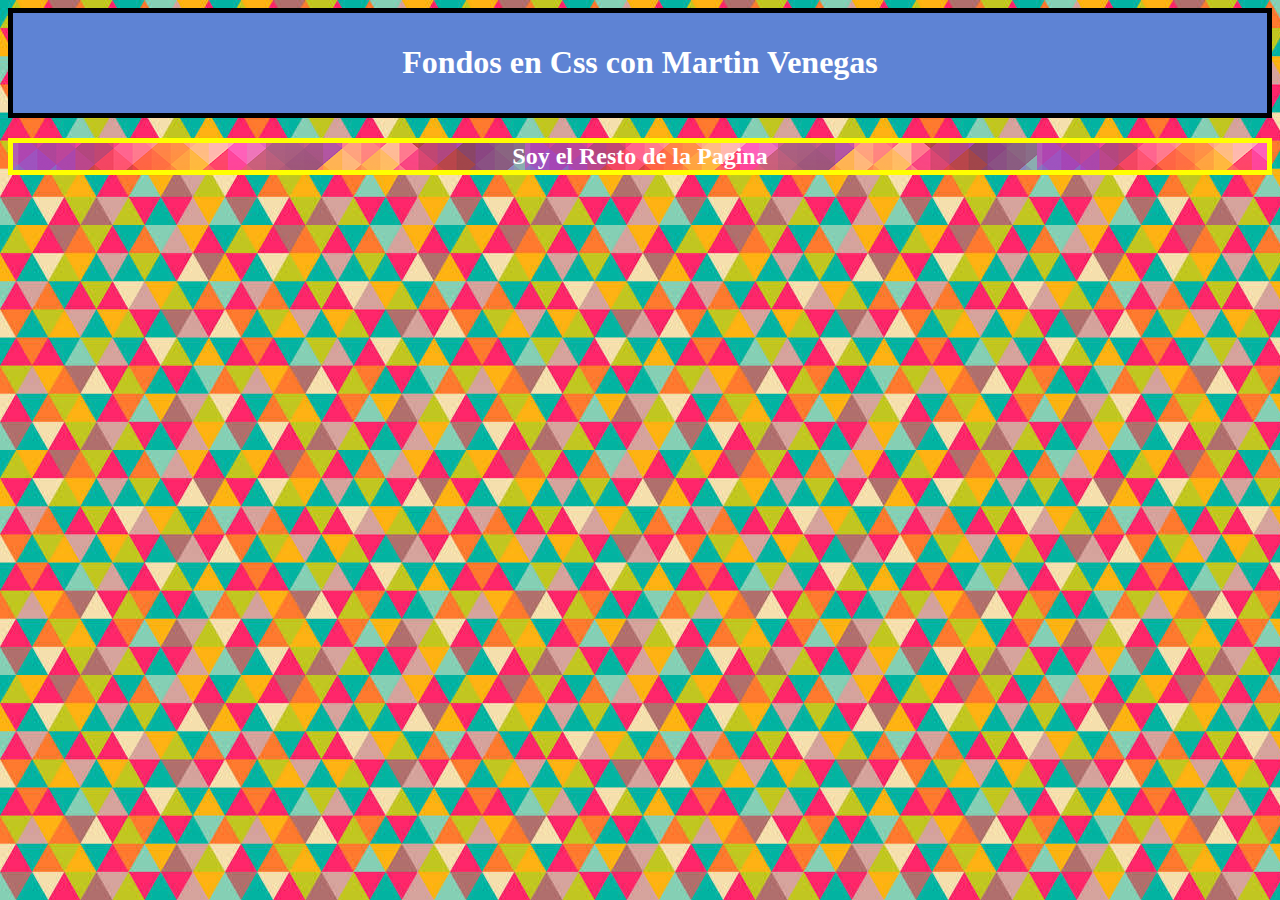
==== Aprendiendo Css/03-Fondos/index.html @ 96937b57 "6/17/2020" ====
<!DOCTYPE html>
<html lang="es">
    <head>
        <title>Fondos</title>
        <link rel="stylesheet" href="styles.css">
    </head>
    <div id="caja">
        <h1>Fondos en Css con Martin Venegas</h1>
    </div>
    <h2>Soy el Resto de la Pagina</h2>

</html>
---- Aprendiendo Css/03-Fondos/styles.css ----
body{
    background-color: green;
    /*color de todo el body verde*/
    background-image: url(patron.jpg);
    /*color de fondo*/
    background-repeat: repeat;
    /*no repetir*/
    text-align: center;
    /*centramos texto*/
}
#caja{
    /*En el id caja*/
    border: 5px solid black;
    /*borde de 5 pixeles color negro solido*/
    padding: 10px;
    /*margen interior*/
    color: white;
    /*color de texto blanco*/
    background-color: rgba(94,131,212);
}
h2{
    
    color: white;
    /*color de texto*/
    background-image: url(patron2.png);
    /*colocamos imagen dentro de h2*/
    border: 5px solid yellow;
    /*borde de 5 pixeles color amarillo solido*/
}
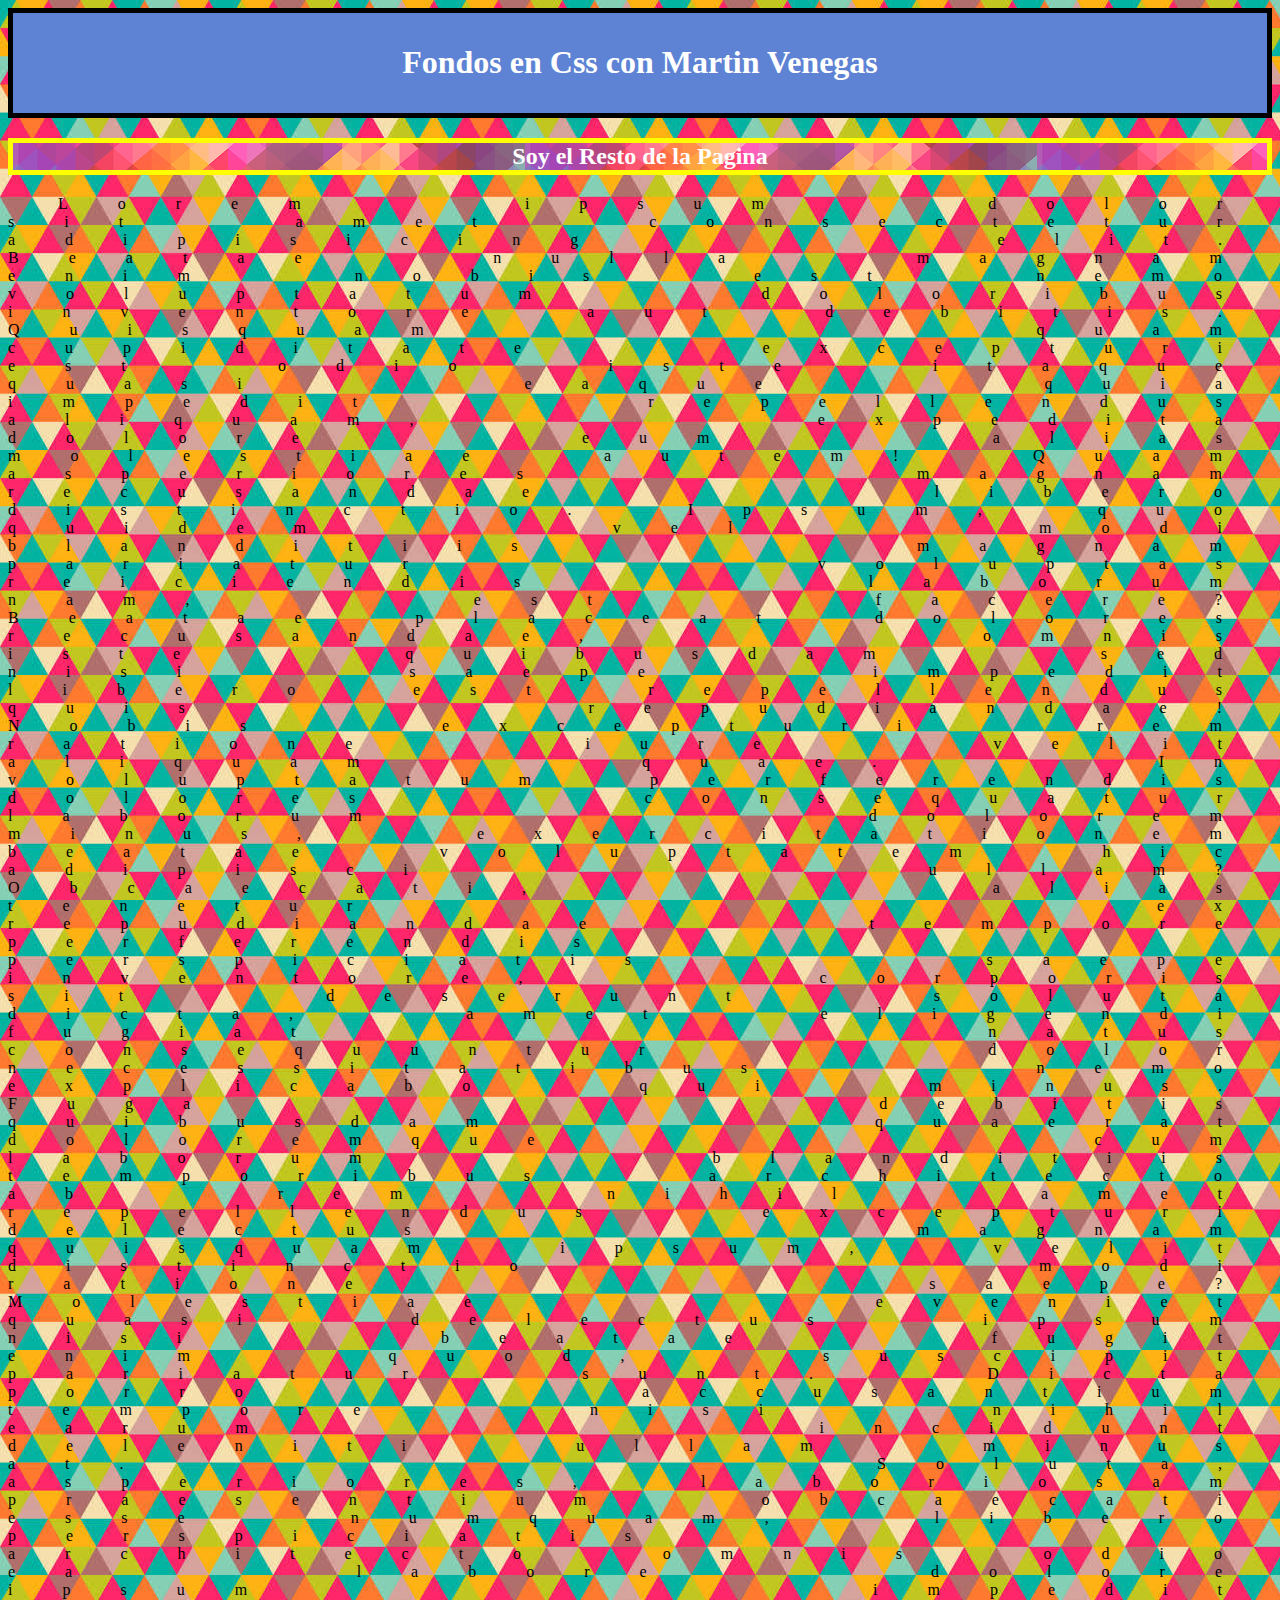
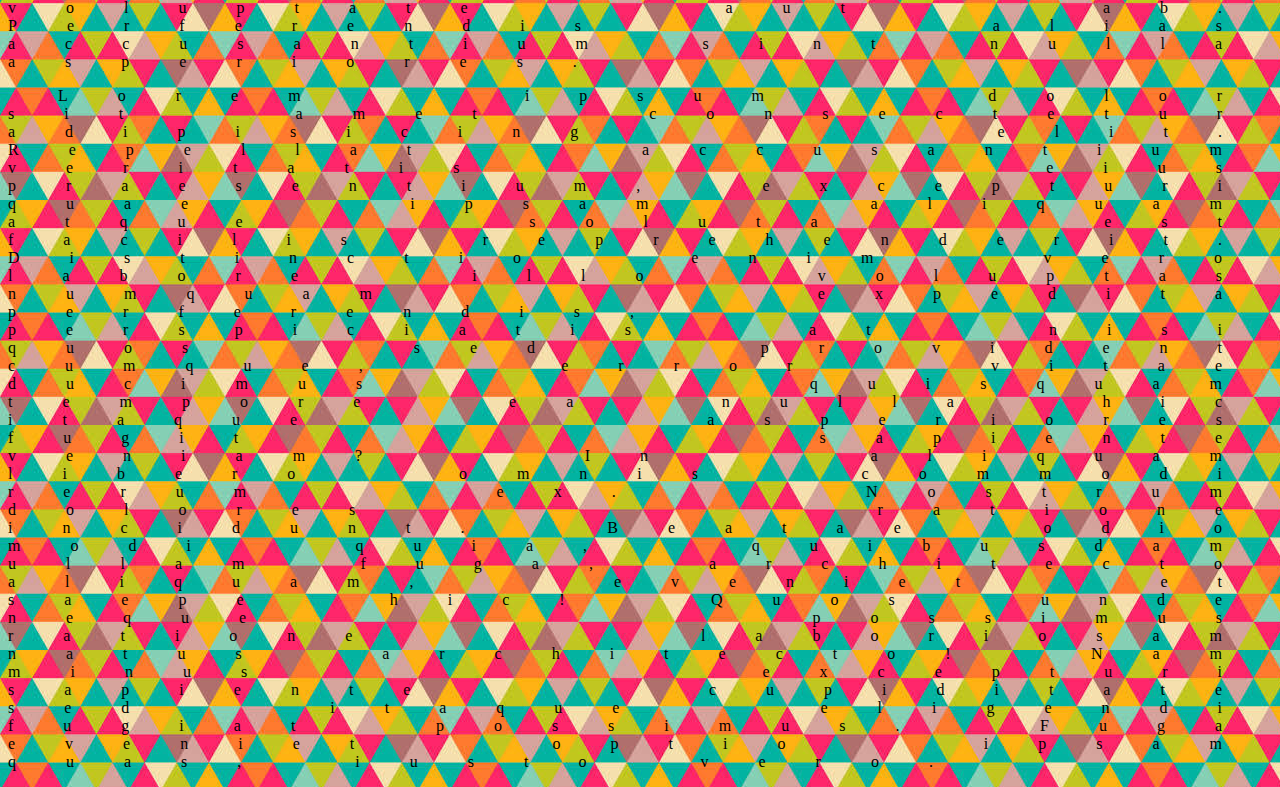
==== commit 8e6eea96: "6/17/2020/2" ====
--- a/Aprendiendo Css/03-Fondos/index.html
+++ b/Aprendiendo Css/03-Fondos/index.html
@@ -8,5 +8,11 @@
         <h1>Fondos en Css con Martin Venegas</h1>
     </div>
     <h2>Soy el Resto de la Pagina</h2>
-
+    <p>
+        Lorem ipsum dolor sit amet consectetur adipisicing elit. Beatae nulla magnam enim nobis est nemo voluptatum doloribus inventore aut debitis. Quisquam quam cupiditate excepturi est odio iste itaque quasi eaque quia impedit repellendus aliquam, expedita dolore eum alias molestiae autem! Quam asperiores magnam recusandae libero distinctio. Ipsum, quo quidem vel modi blanditiis magnam pariatur voluptas reiciendis laborum nam, est facere? Beatae placeat dolores recusandae, omnis iste quibusdam sed nisi saepe impedit libero est repellendus quis repudiandae! Nobis excepturi rem ratione iure velit aliquam quae. In voluptatum perferendis dolores consequatur laborum dolorem minus, exercitationem beatae voluptatem hic adipisci ullam? Obcaecati, alias tenetur ex repudiandae tempore perferendis perspiciatis saepe inventore, corporis sit deserunt soluta dicta, amet eligendi fugiat natus consequuntur dolor necessitatibus nemo explicabo qui minus. Fuga debitis quibusdam quaerat doloremque cum laborum blanditiis temporibus architecto ab rem nihil amet repellendus excepturi delectus magnam quisquam ipsum, velit distinctio modi ratione saepe? Molestiae eveniet quasi delectus ipsum nisi beatae fugit enim quod, suscipit pariatur sunt. Dicta porro accusantium tempore nisi nihil earum incidunt deleniti ullam minus at. Soluta, asperiores, laboriosam praesentium obcaecati esse numquam, libero perspiciatis architecto omnis odio ea labore dolore ipsum impedit voluptate aut ab. Perferendis alias accusantium sint nulla asperiores.
+    </p>
+    <p>
+        Lorem ipsum dolor sit amet consectetur adipisicing elit. Repellat accusantium veritatis eius praesentium, excepturi quae ipsam aliquam atque soluta est facilis reprehenderit. Distinctio enim vero labore illo voluptas numquam expedita perferendis, perspiciatis at nisi quos sed provident cumque, error vitae ducimus quisquam tempore ea nulla hic itaque asperiores fugit sapiente veniam? In aliquam libero omnis commodi rerum ex. Nostrum dolores ratione incidunt. Beatae odio modi quia, quibusdam ullam fuga, architecto aliquam, eveniet et saepe hic! Quos unde neque possimus ratione laboriosam natus architecto! Nam minus excepturi sapiente cupiditate sed itaque eligendi fugiat possimus. Fuga eveniet optio ipsam quas, iusto vero.
+    </p>
+    
 </html>--- a/Aprendiendo Css/03-Fondos/styles.css
+++ b/Aprendiendo Css/03-Fondos/styles.css
@@ -26,4 +26,14 @@
     /*colocamos imagen dentro de h2*/
     border: 5px solid yellow;
     /*borde de 5 pixeles color amarillo solido*/
+}
+p{  
+    text-align: justify;
+    /*alinear texto a justificado*/
+    text-indent: 50px;
+    /*posicion de texto como sangria*/
+    word-spacing: 10px;
+    /*espaciado entre letras*/
+    letter-spacing: 50px;
+    /*espaciado entre letras*/
 }